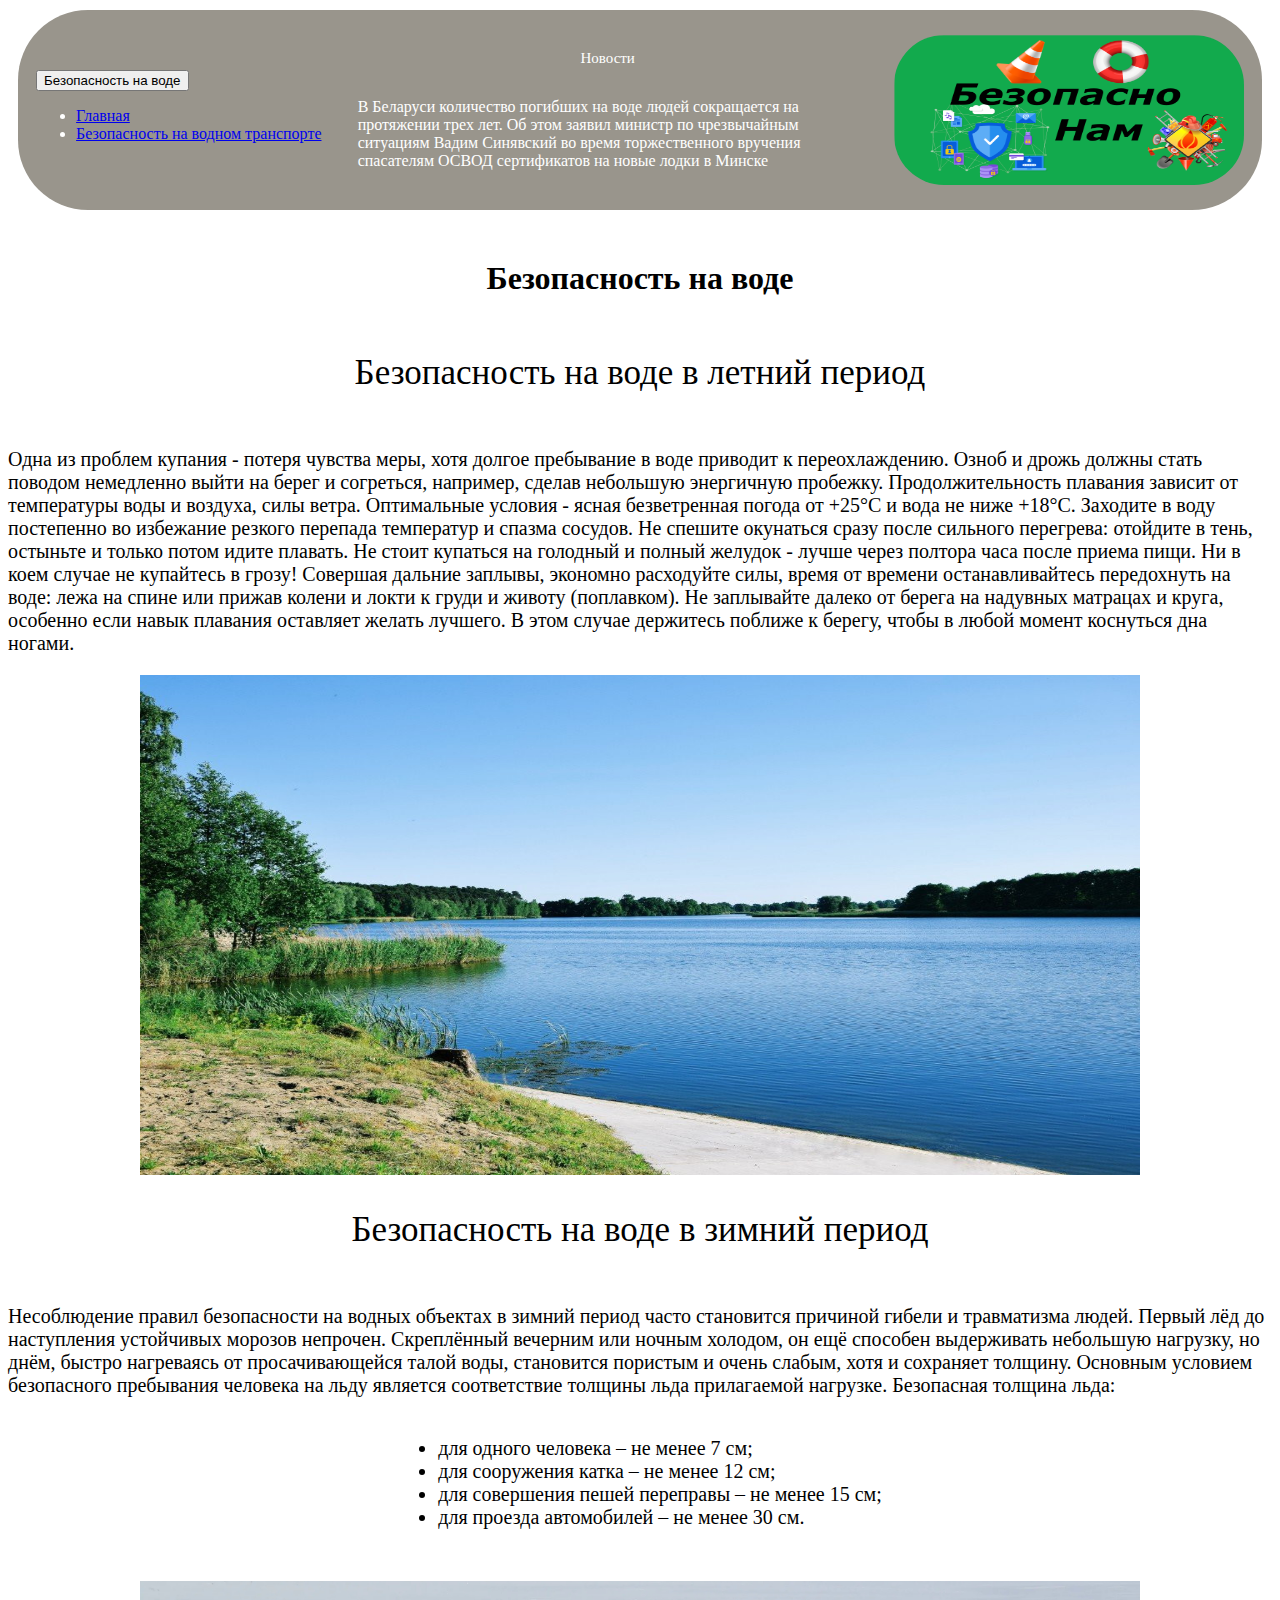
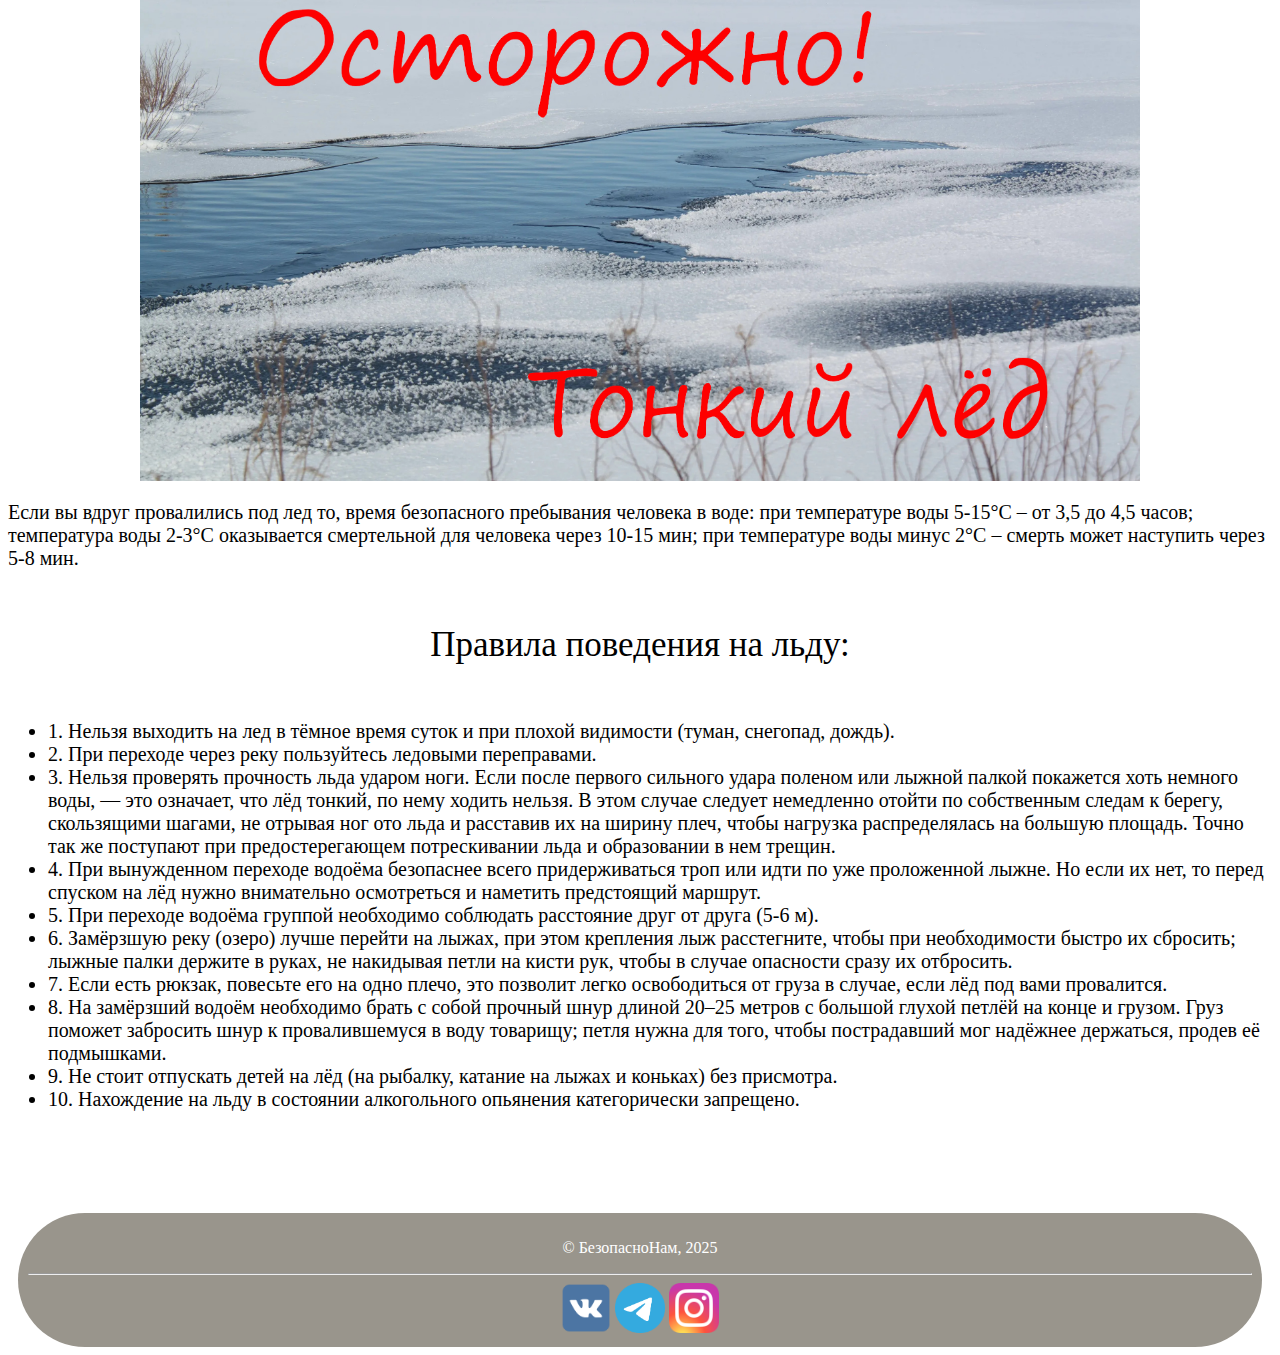
==== water.html @ cde41cb1 "Add files via upload" ====
<!DOCTYPE html>
<html lang="en">
<head>
    <meta charset="UTF-8">
    <meta name="viewport" content="width=device-width, initial-scale=1.0">
    <title>БезопасноНам | Безопасность на воде</title>
    <link rel="stylesheet" href="style.css">
    <link href="https://cdn.jsdelivr.net/npm/bootstrap@5.1.3/dist/css/bootstrap.min.css" rel="stylesheet" integrity="sha384-1BmE4kWBq78iYhFldvKuhfTAU6auU8tT94WrHftjDbrCEXSU1oBoqyl2QvZ6jIW3" crossorigin="anonymous">
</head>
<body>
    <header class="header">
        <div class="btn-group">
            <button class="btn btn-secondary btn-lg dropdown-toggle" type="button" data-bs-toggle="dropdown" aria-expanded="false">
                Безопасность на воде  
            </button>
            <ul class="dropdown-menu">
                <li><a class="dropdown-item" href="index.html">Главная</a></li>
                <li><a class="dropdown-item" href="transport.html">Безопасность на водном транспорте</a></li>
            </ul>
          </div>
          <div class="news-container">
            <p class="news-top">Новости</p>
            <p class="news">В Беларуси количество погибших на воде людей сокращается на протяжении трех лет. Об этом заявил министр по чрезвычайным ситуациям Вадим Синявский во время торжественного вручения спасателям ОСВОД сертификатов на новые лодки в Минске</p>
          </div>
        <img class="logo" src="img/logotipe.png" alt="">    
    </header>
    <main class="container">
        <h1 class="top-1">Безопасность на воде</h1>
        <p class="top-2">Безопасность на воде в летний период</p>
        <p class="text">Одна из проблем купания - потеря чувства меры, хотя долгое пребывание в воде приводит к переохлаждению. Озноб и дрожь должны стать поводом немедленно выйти на берег и согреться, например, сделав небольшую энергичную пробежку. Продолжительность плавания зависит от температуры воды и воздуха, силы ветра. Оптимальные условия - ясная безветренная погода от +25°С и вода не ниже +18°С.
            Заходите в воду постепенно во избежание резкого перепада температур и спазма сосудов. Не спешите окунаться сразу после сильного перегрева: отойдите в тень, остыньте и только потом идите плавать. Не стоит купаться на голодный и полный желудок - лучше через полтора часа после приема пищи. Ни в коем случае не купайтесь в грозу!
            Совершая дальние заплывы, экономно расходуйте силы, время от времени останавливайтесь передохнуть на воде: лежа на спине или прижав колени и локти к груди и животу (поплавком). Не заплывайте далеко от берега на надувных матрацах и круга, особенно если навык плавания оставляет желать лучшего. В этом случае держитесь поближе к берегу, чтобы в любой момент коснуться дна ногами.
            </p>
        <img src="img/ЛетнийВодоем.jpg" alt="" class="img-water">
        <p class="top-2">Безопасность на воде в зимний период</p>
        <p class="text">Несоблюдение правил безопасности на водных объектах в зимний период часто становится причиной гибели и травматизма людей.
            Первый лёд до наступления устойчивых морозов непрочен. Скреплённый вечерним или ночным холодом, он ещё способен выдерживать небольшую нагрузку, но днём, быстро нагреваясь от просачивающейся талой воды, становится пористым и очень слабым, хотя и сохраняет толщину. Основным условием безопасного пребывания человека на льду является соответствие толщины льда прилагаемой нагрузке.
            Безопасная толщина льда:
            <ul class="text">
                <li>для одного человека – не менее 7 см;</li>
                <li>для сооружения катка – не менее 12 см;</li>
                <li>для совершения пешей переправы – не менее 15 см;</li>
                <li>для проезда автомобилей – не менее 30 см.</li>
            </ul>
        </p>    
            <img src="img/Лед.jpg" alt="" class="img-ice">
            <p class="text">    
            Если вы вдруг провалились под лед то, время безопасного пребывания человека в воде:
            при температуре воды 5-15°С – от 3,5 до 4,5 часов;
            температура воды 2-3°С оказывается смертельной для человека через 10-15 мин;
            при температуре воды минус 2°С – смерть может наступить через 5-8 мин.
            </p>
            <p class="top-2">Правила поведения на льду:
            <ul class="text">
                <li>1. Нельзя выходить на лед в тёмное время суток и при плохой видимости (туман, снегопад, дождь).</li>
                <li>2. При переходе через реку пользуйтесь ледовыми переправами.</li>
                <li>3. Нельзя проверять прочность льда ударом ноги. Если после первого сильного удара поленом или лыжной палкой покажется хоть немного воды, — это означает, что лёд тонкий, по нему ходить нельзя. В этом случае следует немедленно отойти по собственным следам к берегу, скользящими шагами, не отрывая ног ото льда и расставив их на ширину плеч, чтобы нагрузка распределялась на большую площадь. Точно так же поступают при предостерегающем потрескивании льда и образовании в нем трещин.</li>
                <li>4. При вынужденном переходе водоёма безопаснее всего придерживаться троп или идти по уже проложенной лыжне. Но если их нет, то перед спуском на лёд нужно внимательно осмотреться и наметить предстоящий маршрут.</li>
                <li>5. При переходе водоёма группой необходимо соблюдать расстояние друг от друга (5-6 м).</li>
                <li>6. Замёрзшую реку (озеро) лучше перейти на лыжах, при этом крепления лыж расстегните, чтобы при необходимости быстро их сбросить; лыжные палки держите в руках, не накидывая петли на кисти рук, чтобы в случае опасности сразу их отбросить.</li>
                <li>7. Если есть рюкзак, повесьте его на одно плечо, это позволит легко освободиться от груза в случае, если лёд под вами провалится.</li>
                <li>8. На замёрзший водоём необходимо брать с собой прочный шнур длиной 20–25 метров с большой глухой петлёй на конце и грузом. Груз поможет забросить шнур к провалившемуся в воду товарищу; петля нужна для того, чтобы пострадавший мог надёжнее держаться, продев её подмышками.</li>
                <li>9. Не стоит отпускать детей на лёд (на рыбалку, катание на лыжах и коньках) без присмотра.</li>
                <li>10. Нахождение на льду в состоянии алкогольного опьянения категорически запрещено.</li>
            </ul>
            </p>
    </main>
    <footer class="footer">
        <p>© БезопасноНам, 2025</p>
        <div>
            <hr>
            <a href="https://vk.com/id691089804"><img class="footer-img" src="img/vk.png" alt=""></a>
            <a href="https://t.me/SerEAntoNio"><img class="footer-img" src="img/tg.png" alt=""></a>
            <a href="https://www.instagram.com/antonshcherbitski/"><img class="footer-img" src="img/insta.png" alt=""></a>
        </div>
    </footer>
    <script src="https://cdn.jsdelivr.net/npm/bootstrap@5.1.3/dist/js/bootstrap.bundle.min.js" integrity="sha384-ka7Sk0Gln4gmtz2MlQnikT1wXgYsOg+OMhuP+IlRH9sENBO0LRn5q+8nbTov4+1p" crossorigin="anonymous"></script>    
</body>
</html>
---- style.css ----
.header{
    color: white;
    margin-left: 10px;
    margin-top: 10px;
    margin-right: 10px;
    display: flex;
    justify-content: space-around;
    align-items: center;
    background-color: rgb(153,149,140);
    border-radius: 70px;
    height: 200px;
}
.btn-group{
    width: auto;
    height: 80px;
}
.logo{
    border-radius: 50px;
    width: 350px;
    height: 150px;
}
.news-container{
    display: flex;
    align-items: center;
    flex-direction: column;
    width: 500px;
}
.news-top{
    font-size:15px;
}
.img-ice{
    width: 1000px;
    height: 500px;
}
.img-water{
    width: 1000px;
    height: 500px;
}
.img-katerok{
    width: 800px;
    height: 350px;
}
.container{
    display: flex;
    flex-direction: column;
    align-items: center;
}
.top-1{
    margin-top: 50px;
}
.top-2{
    margin-top: 35px;
    font-size: 35px;
}
.text{
    font-size: 20px;
    margin-top: 20px;
}
.footer{
    background-color: rgb(153,149,140);
    color: white;
    text-align: center;
    padding: 10px;
    border-radius: 70px;
    margin-top: 50px;
    margin-right: 10px;
    margin-left: 10px;
}
.footer-img{
    width: 50px;
    height: 50px;
}
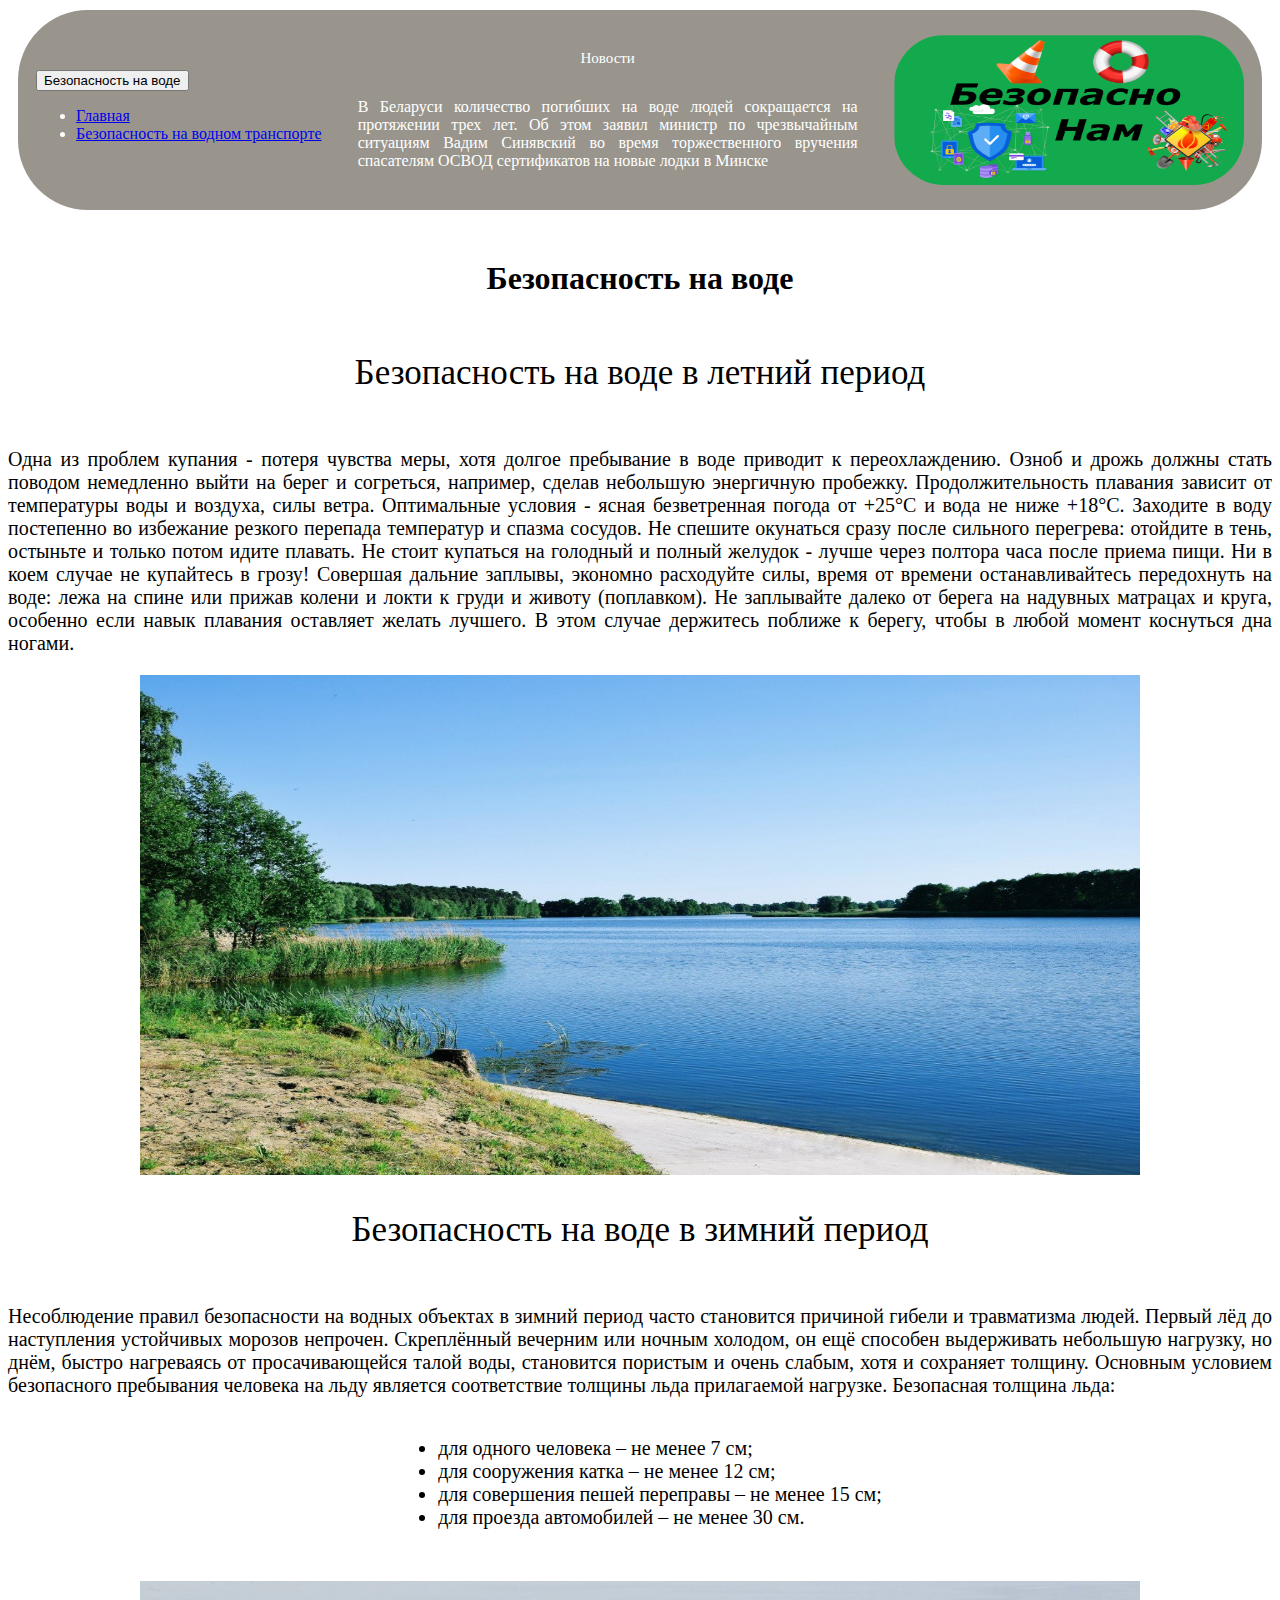
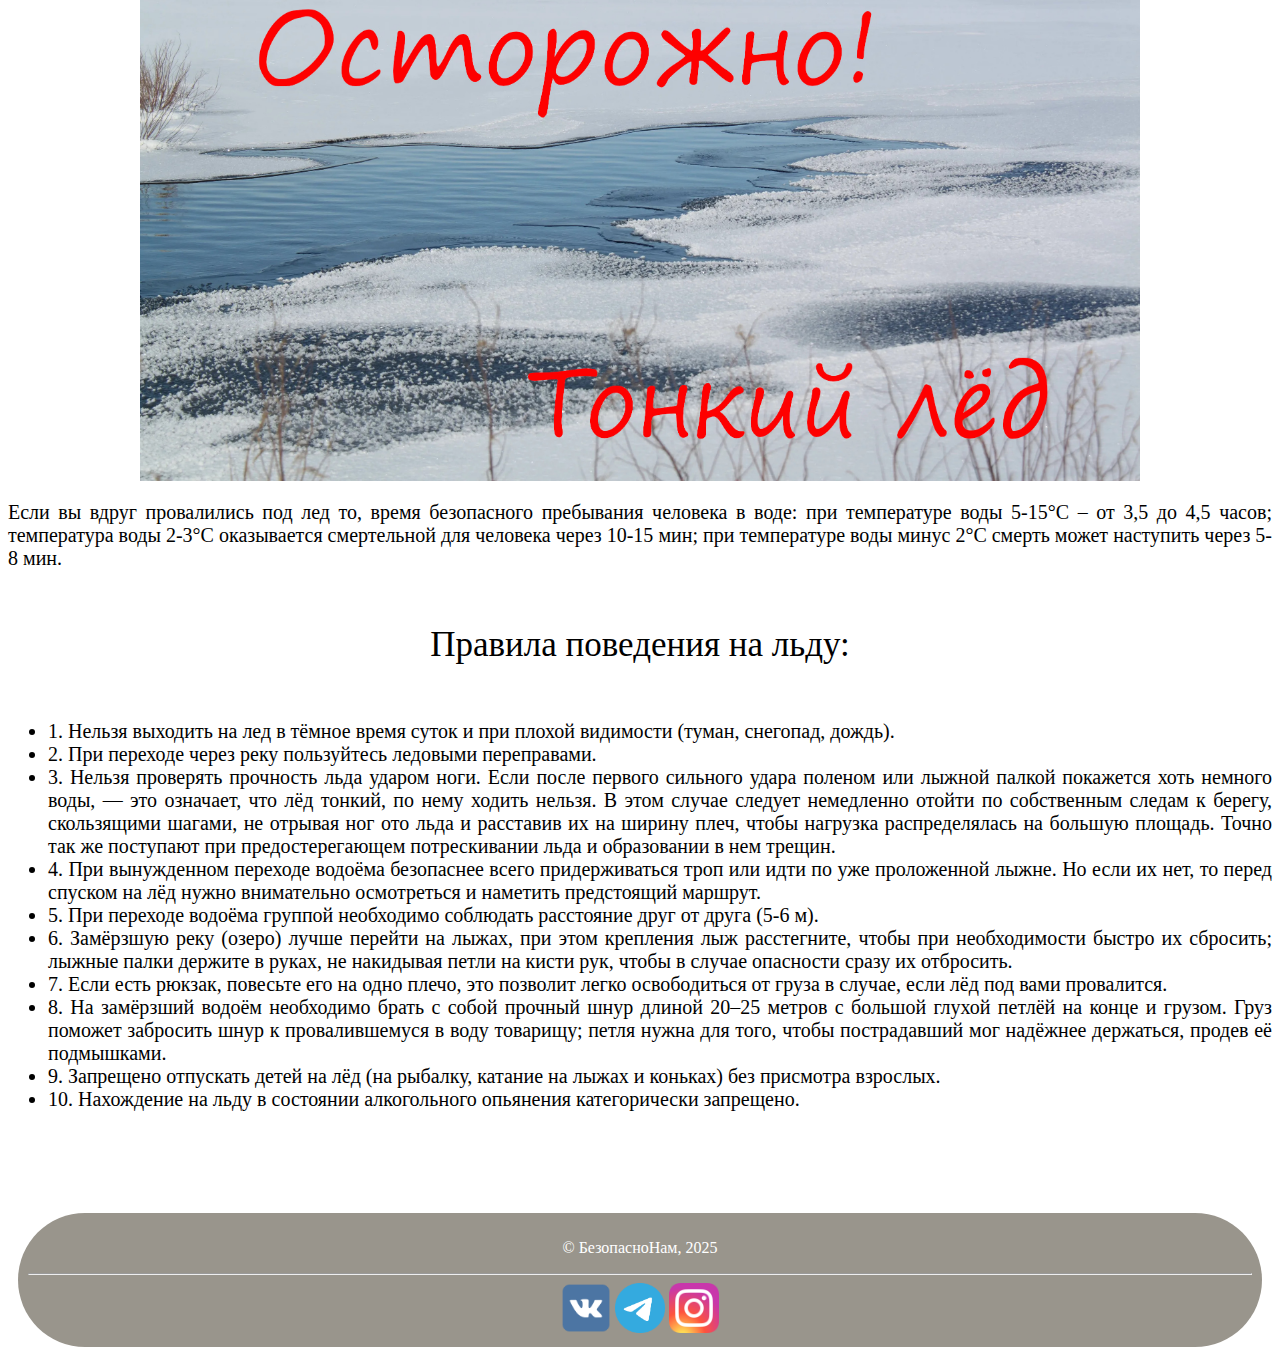
==== commit 997de741: "Update water.html" ====
--- a/water.html
+++ b/water.html
@@ -48,7 +48,7 @@
             Если вы вдруг провалились под лед то, время безопасного пребывания человека в воде:
             при температуре воды 5-15°С – от 3,5 до 4,5 часов;
             температура воды 2-3°С оказывается смертельной для человека через 10-15 мин;
-            при температуре воды минус 2°С – смерть может наступить через 5-8 мин.
+            при температуре воды минус 2°С смерть может наступить через 5-8 мин.
             </p>
             <p class="top-2">Правила поведения на льду:
             <ul class="text">
@@ -60,7 +60,7 @@
                 <li>6. Замёрзшую реку (озеро) лучше перейти на лыжах, при этом крепления лыж расстегните, чтобы при необходимости быстро их сбросить; лыжные палки держите в руках, не накидывая петли на кисти рук, чтобы в случае опасности сразу их отбросить.</li>
                 <li>7. Если есть рюкзак, повесьте его на одно плечо, это позволит легко освободиться от груза в случае, если лёд под вами провалится.</li>
                 <li>8. На замёрзший водоём необходимо брать с собой прочный шнур длиной 20–25 метров с большой глухой петлёй на конце и грузом. Груз поможет забросить шнур к провалившемуся в воду товарищу; петля нужна для того, чтобы пострадавший мог надёжнее держаться, продев её подмышками.</li>
-                <li>9. Не стоит отпускать детей на лёд (на рыбалку, катание на лыжах и коньках) без присмотра.</li>
+                <li>9. Запрещено отпускать детей на лёд (на рыбалку, катание на лыжах и коньках) без присмотра взрослых.</li>
                 <li>10. Нахождение на льду в состоянии алкогольного опьянения категорически запрещено.</li>
             </ul>
             </p>
@@ -76,4 +76,4 @@
     </footer>
     <script src="https://cdn.jsdelivr.net/npm/bootstrap@5.1.3/dist/js/bootstrap.bundle.min.js" integrity="sha384-ka7Sk0Gln4gmtz2MlQnikT1wXgYsOg+OMhuP+IlRH9sENBO0LRn5q+8nbTov4+1p" crossorigin="anonymous"></script>    
 </body>
-</html>+</html>
--- a/style.css
+++ b/style.css
@@ -28,6 +28,9 @@
 .news-top{
     font-size:15px;
 }
+.news{
+	text-align: justify;
+}
 .img-ice{
     width: 1000px;
     height: 500px;
@@ -55,6 +58,7 @@
 .text{
     font-size: 20px;
     margin-top: 20px;
+    text-align: justify;
 }
 .footer{
     background-color: rgb(153,149,140);
